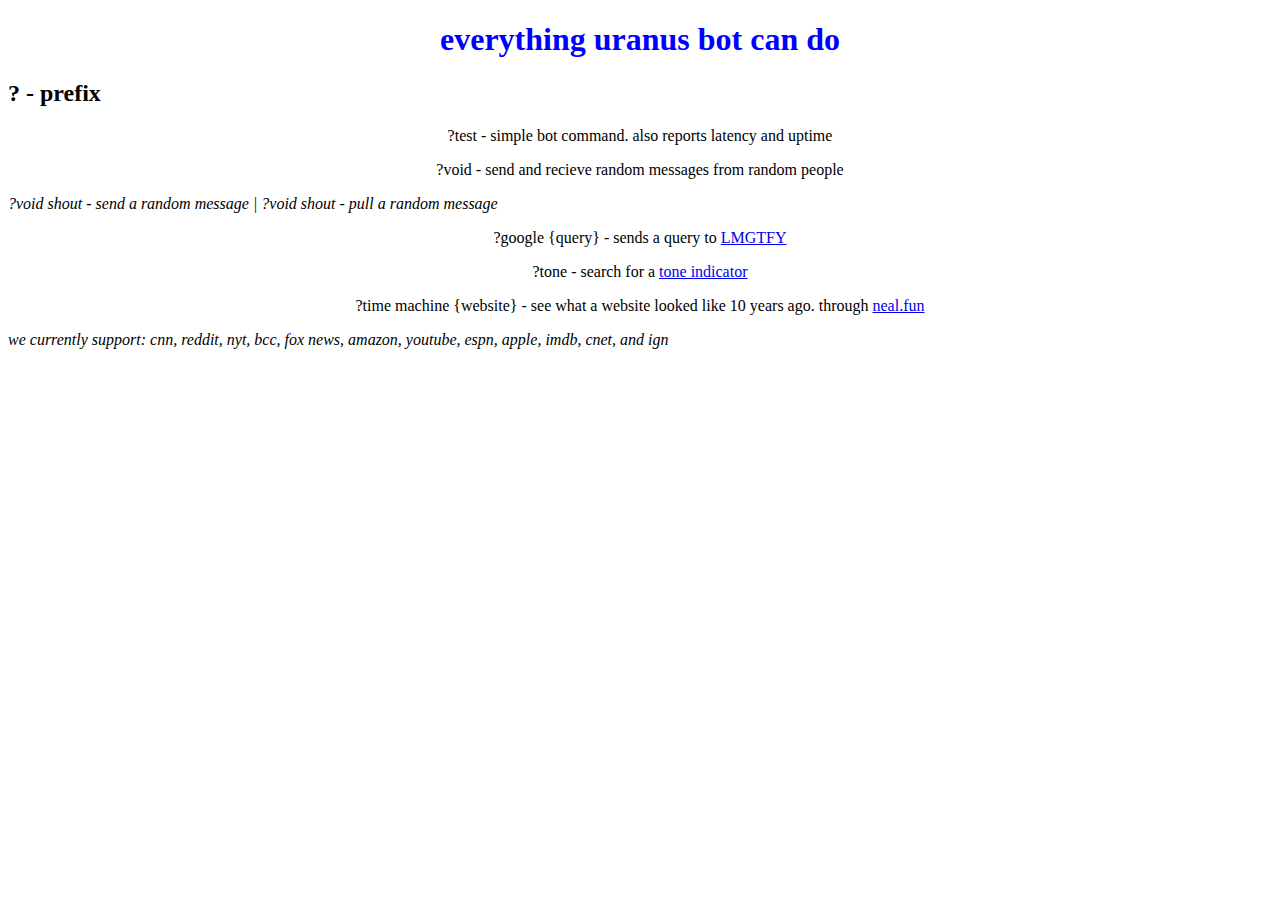
==== list.html @ 0c1b7c6b "Add files via upload" ====
<!DOCTYPE html>
<link rel="stylesheet" href="style.css">
<html>
    <h1>everything uranus bot can do</h1>
    <p>
        <h2>? - prefix</h2> 
        <p>?test - simple bot command. also reports latency and uptime</p>
        <p>?void - send and recieve random messages from random people</p>
        <i>?void shout - send a random message</i>
        <i> | ?void shout - pull a random message</i>
        <p>?google {query} - sends a query to <a href="https://lmgtfy.com">LMGTFY</a></p>
        <p>?tone - search for a <a href="https://toneindicators.carrd.co">tone indicator</a></p>
        <p>?time machine {website} - see what a website looked like 10 years ago. through <a href="https://neal.fun">neal.fun</a></p>
        <i>we currently support: cnn, reddit, nyt, bcc, fox news, amazon, youtube, espn, apple, imdb, cnet, and ign</i>
    </p>
</html>
---- style.css ----
* {
    justify-content:center;
}

h1 {
    color: blue;
    font-family: 'Helvetica Neue';
    text-align: center;
}

p {
    color: black;
    font-family: 'Helvetica Neue';
    text-align:center;
}

div {
    display:flex;
    justify-content:center;
}

footer {
    text-align:center;
    font-family: "Comic Sans MS", "Comic Sans", cursive;
}

i {
    text-align:center;
    font-family: 'Helvetica Neue', sns-serif;
}
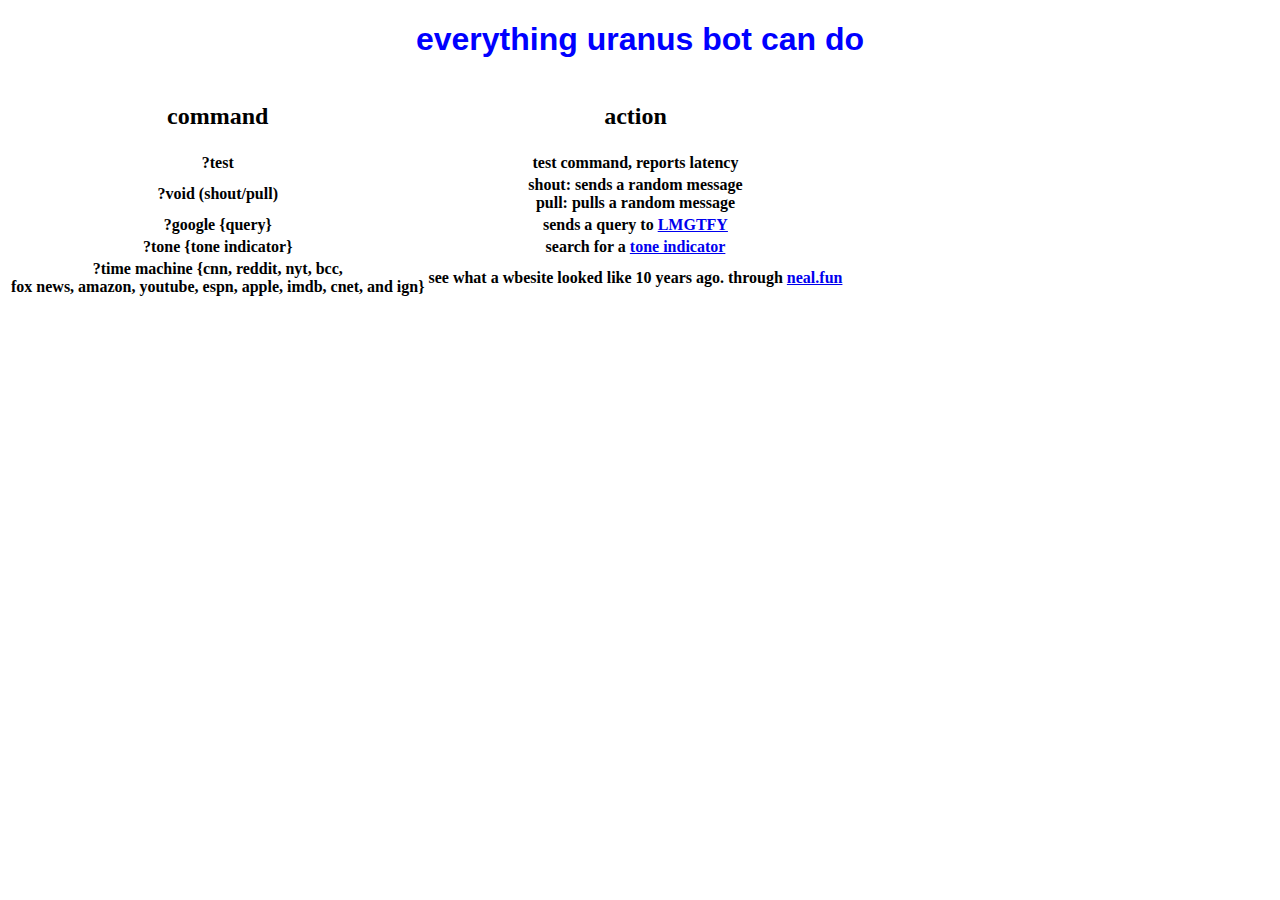
==== commit 9bf2d9a5: "Update list.html" ====
--- a/list.html
+++ b/list.html
@@ -1,16 +1,38 @@
 <!DOCTYPE html>
 <link rel="stylesheet" href="style.css">
 <html>
+    <head>
+        <title>uranus bot</title>
+    </head>
     <h1>everything uranus bot can do</h1>
-    <p>
-        <h2>? - prefix</h2> 
-        <p>?test - simple bot command. also reports latency and uptime</p>
-        <p>?void - send and recieve random messages from random people</p>
-        <i>?void shout - send a random message</i>
-        <i> | ?void shout - pull a random message</i>
-        <p>?google {query} - sends a query to <a href="https://lmgtfy.com">LMGTFY</a></p>
-        <p>?tone - search for a <a href="https://toneindicators.carrd.co">tone indicator</a></p>
-        <p>?time machine {website} - see what a website looked like 10 years ago. through <a href="https://neal.fun">neal.fun</a></p>
-        <i>we currently support: cnn, reddit, nyt, bcc, fox news, amazon, youtube, espn, apple, imdb, cnet, and ign</i>
-    </p>
-</html>+
+    <table class="center">
+        <tr>
+            <th class="bottom-border"><h2>command</h2></th>
+            <th class="bottom-border"><h2>action</h2></th>
+        </tr>
+        <tr>
+            <th class="bottom-border">?test</th>
+            <th class="bottom-border">test command, reports latency</th>
+        </tr>
+        <tr>
+            <th class="bottom-border">?void (shout/pull)</th>
+            <th class="bottom-border">shout: sends a random message 
+                <br>
+                pull: pulls a random message
+            </th>
+        <tr>
+            <th class="bottom-border">?google {query}</th>
+            <th class="bottom-border">sends a query to <a href="https://lmgtfy.com">LMGTFY</a></th>
+        </tr>
+        <tr>
+            <th class="bottom-border">?tone {tone indicator}</th>
+            <th class="bottom-border">search for a <a href="https://toneindicators.carrd.co">tone indicator</a></th>
+        </tr>
+        <tr>
+            <th class="bottom-border">?time machine {cnn, reddit, nyt, bcc, <br> fox news, amazon, 
+                youtube, espn, apple, imdb, cnet, and ign}</th>
+            <th class="bottom-border">see what a wbesite looked like 10 years ago. through <a href="https://neal.fun">neal.fun</a></th>
+        </tr>
+    </table>
+</html>
--- a/style.css
+++ b/style.css
@@ -1,16 +1,18 @@
 * {
     justify-content:center;
+    text-align:center;
+    align:center;
 }
 
 h1 {
     color: blue;
-    font-family: 'Helvetica Neue';
+    font-family: Arial, Helvetica, sans-serif;
     text-align: center;
 }
 
 p {
     color: black;
-    font-family: 'Helvetica Neue';
+    font-family: Arial, Helvetica, sans-serif;
     text-align:center;
 }
 
@@ -26,5 +28,5 @@
 
 i {
     text-align:center;
-    font-family: 'Helvetica Neue', sns-serif;
+    font-family: Arial, Helvetica, sans-serif;
 }
